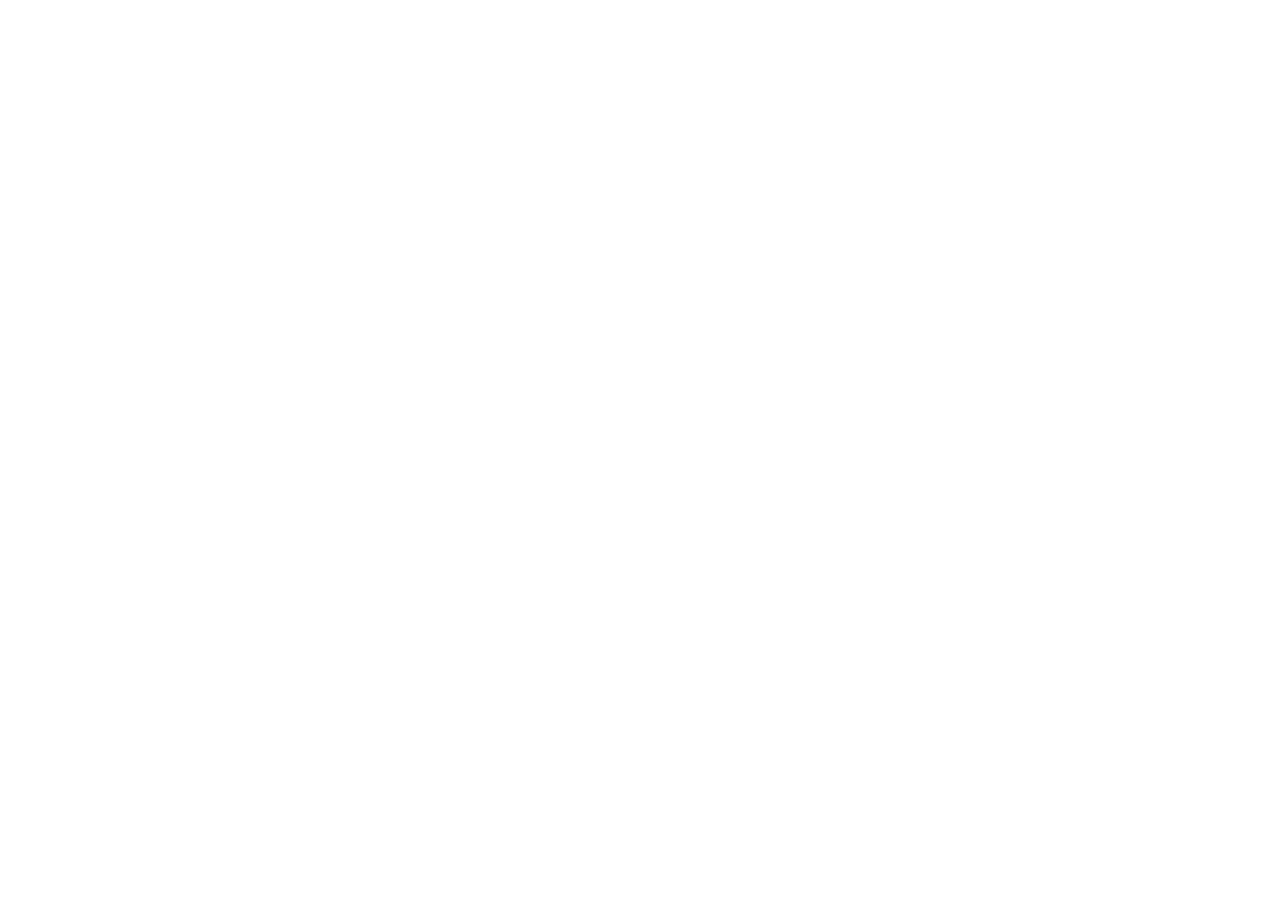
==== jsnow/index.html @ 2628dbec "first push" ====
﻿<!DOCTYPE html>
<html ng-app="jsnow" ng-controller="ApplicationCtrl">
<head>
    <title></title>
	<meta charset="utf-8" />
    <link href="Content/bootstrap.min.css" rel="stylesheet" />
    <link href="Content/font-awesome.min.css" rel="stylesheet" />
    <link href="Content/appStyle.css" rel="stylesheet" />

    <!-- Header -->
    <link href="app/header/jnHeaderStyle.css" rel="stylesheet" />

    <!--rspMenu-->
    <link href="modules/rspMenu/rspMenuStyle.css" rel="stylesheet" />

    <script src="Scripts/jquery-2.1.4.js"></script>
    <script src="Scripts/angular.min.js"></script>
    <script src="Scripts/angular-animate.min.js"></script>
    <script src="Scripts/angular-route.min.js"></script>
    <script src="Scripts/bootstrap.min.js"></script>
    

    <script src="app/appModule.js"></script>
    <script src="app/appController.js"></script>

    <!--Header-->
    <script src="app/header/jnHeadeDirective.js"></script>

    <!--rspMenu-->
    <script src="modules/rspMenu/rspMenuModule.js"></script>
    <script src="modules/rspMenu/rspMenuDirective.js"></script>
    <script src="modules/rspMenu/psMenuItemDirective.js"></script>
    <script src="modules/rspMenu/rspMenuController.js"></script>

</head>
<body class="container-fluid">
    <jn-header logo-url="/images/jnHeaderLogo.png" title="Learn AngularJS"></jn-header>
    <div class="menu-container">
        <rsp-menu>
            <rsp-menu-item icon="fa-database" label="Item 1" route="item1"></rsp-menu-item>
            <rsp-menu-item icon="fa-fighter-jet" label="Item 2" route="item2"></rsp-menu-item>
            <rsp-menu-item icon="fa-external-link" label="Item 3" route="item3"></rsp-menu-item>
            <rsp-menu-item icon="fa-anchor" label="Item 4" route="item4"></rsp-menu-item>
        </rsp-menu>
    </div>        
</body>
</html>
---- jsnow/Content/appStyle.css ----
﻿.container-fluid{
    padding: 0;
}
.menu-container{
    position:absolute;
    height:100vh;
    padding-top: 100px;
    top:0;
}
---- jsnow/app/header/jnHeaderStyle.css ----
﻿.jn-header-area{
   
   height: 100px;
   background: url('/images/jnHeaderTitleBg.png');
}

.jn-header-logo{
    height: 80px;
    width: 160px;    
    background-size: contain !important;
    display: inline-block;
    float: left;
    margin: -2px;
    box-shadow: white 0px 0px 10px;
    border-radius: 50%;
    margin: 10px;
}
.jn-header-title h1{
    margin: 0;
    padding: 0;
    line-height: 100px;
    color:white;
    cursor: default;
    -moz-user-select: none;    
    -webkit-user-select: none;    
    -ms-user-select: none;
    user-select: none;
           
}
.jn-header-title{
    text-align:center;
    height: 100%;   
}

@media screen and (max-width: 700px){
    .jn-header-title{
        display: none;
    }
    .jn-header-logo{
        float: none;
    }
    .jn-header-area{
        text-align: center;
    }
}
---- jsnow/modules/rspMenu/rspMenuStyle.css ----
﻿.rsp-menu-area{
    width:200px;
    background: #225422;
    height:100%;
}
.rsp-menu-item-list{
    list-style: none;
    padding: 0;
    margin: 0;
}
.rsp-menu-item{
    height:40px;
    line-height: 40px;
    font-size: 1.5em;
    color: white;
    box-shadow: white 0px 0px 1px inset;
    
    -moz-user-select: none;    
    -webkit-user-select: none;    
    -ms-user-select: none;
    user-select: none
}
.rsp-menu-item:hover{
    box-shadow: green 0 0 10px inset;
    background-color: darkgreen;
    cursor: pointer;
    
}
.rsp-menu-item-selected{
     box-shadow: green 0 0 10px inset;
    background-color: #002800;
    cursor: pointer;
}
.rsp-menu-item i.fa{
    padding: 0 20px;
    width: 50px;
    color:white;    
}
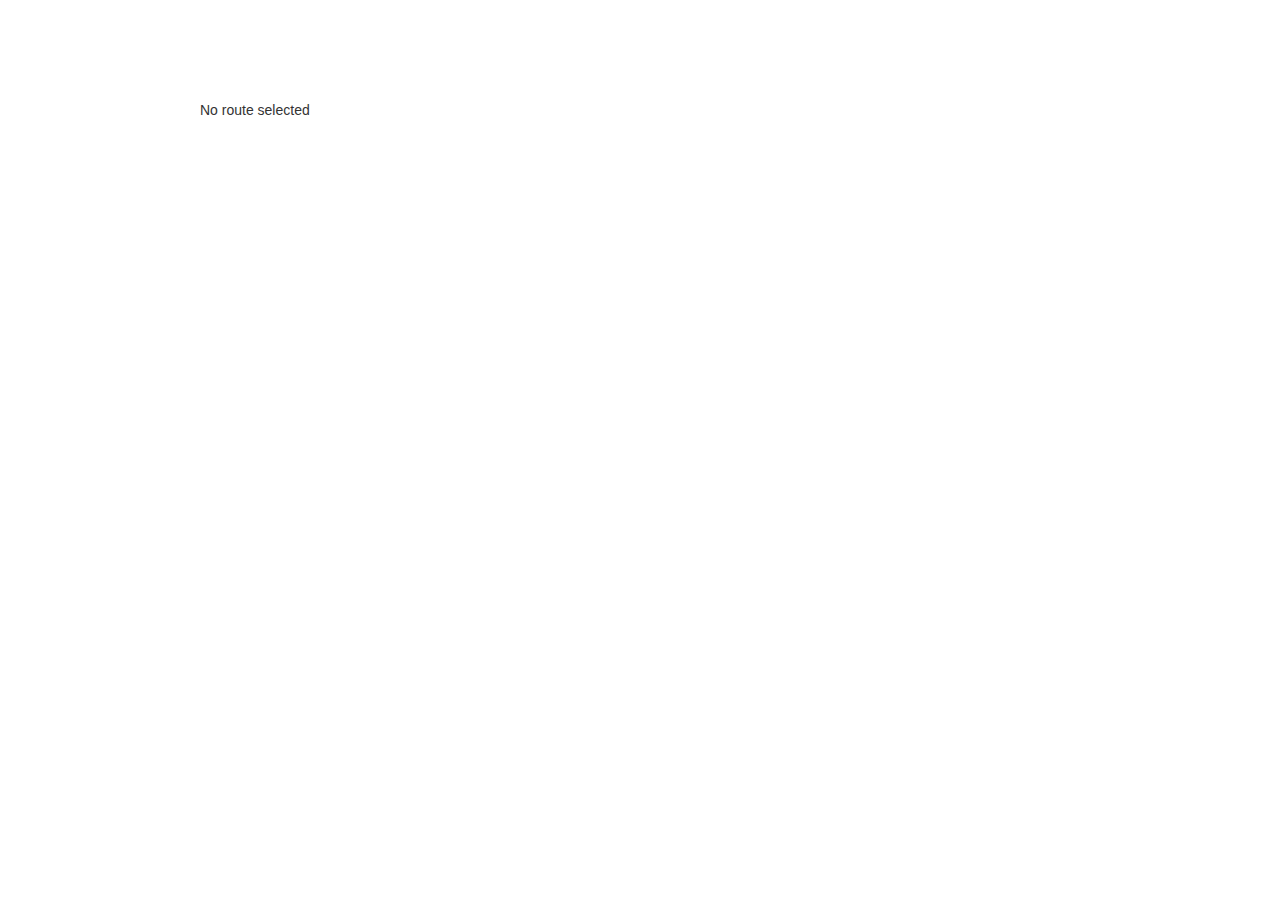
==== commit 231d9e08: "actual routing added" ====
--- a/jsnow/index.html
+++ b/jsnow/index.html
@@ -19,9 +19,10 @@
     <script src="Scripts/angular-route.min.js"></script>
     <script src="Scripts/bootstrap.min.js"></script>
     
-
+    <!--Application-->
     <script src="app/appModule.js"></script>
     <script src="app/appController.js"></script>
+    <script src="app/appRouting.js"></script>
 
     <!--Header-->
     <script src="app/header/jnHeadeDirective.js"></script>
@@ -37,11 +38,15 @@
     <jn-header logo-url="/images/jnHeaderLogo.png" title="Learn AngularJS"></jn-header>
     <div class="menu-container">
         <rsp-menu>
-            <rsp-menu-item icon="fa-database" label="Item 1" route="item1"></rsp-menu-item>
-            <rsp-menu-item icon="fa-fighter-jet" label="Item 2" route="item2"></rsp-menu-item>
-            <rsp-menu-item icon="fa-external-link" label="Item 3" route="item3"></rsp-menu-item>
-            <rsp-menu-item icon="fa-anchor" label="Item 4" route="item4"></rsp-menu-item>
+            <rsp-menu-item icon="fa-database" label="Item 1" route="/item1"></rsp-menu-item>
+            <rsp-menu-item icon="fa-fighter-jet" label="Item 2" route="/item2"></rsp-menu-item>
+            <rsp-menu-item icon="fa-external-link" label="Item 3" route="/item3"></rsp-menu-item>
+            <rsp-menu-item icon="fa-anchor" label="Item 4" route="/item4"></rsp-menu-item>
         </rsp-menu>
-    </div>        
+    </div>   
+    <div class="content-area">
+        <div ng-view></div> 
+    </div>
+        
 </body>
 </html>
--- a/jsnow/Content/appStyle.css
+++ b/jsnow/Content/appStyle.css
@@ -6,4 +6,9 @@
     height:100vh;
     padding-top: 100px;
     top:0;
+}
+.content-area{
+    position:relative;
+    left: 200px;
+    margin-right:-200px;
 }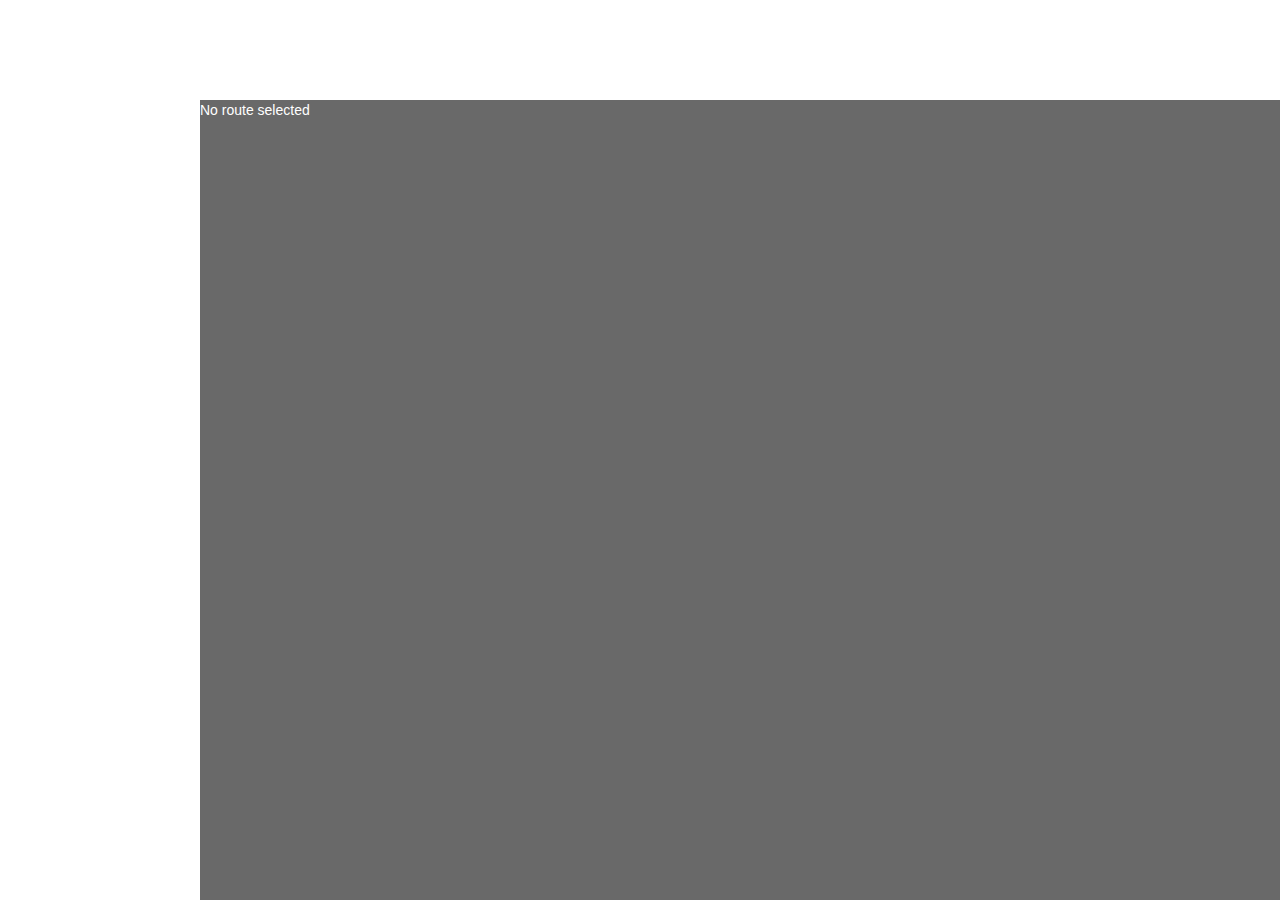
==== commit ccc7ee7f: "module for toggle + module for drag" ====
--- a/jsnow/index.html
+++ b/jsnow/index.html
@@ -2,7 +2,7 @@
 <html ng-app="jsnow" ng-controller="ApplicationCtrl">
 <head>
     <title></title>
-	<meta charset="utf-8" />
+    <meta charset="utf-8" />
     <link href="Content/bootstrap.min.css" rel="stylesheet" />
     <link href="Content/font-awesome.min.css" rel="stylesheet" />
     <link href="Content/appStyle.css" rel="stylesheet" />
@@ -13,12 +13,15 @@
     <!--rspMenu-->
     <link href="modules/rspMenu/rspMenuStyle.css" rel="stylesheet" />
 
+    <!--toggle-->
+    <link href="modules/divToggle/divToggleStyle.css" rel="stylesheet" />
+
     <script src="Scripts/jquery-2.1.4.js"></script>
     <script src="Scripts/angular.min.js"></script>
     <script src="Scripts/angular-animate.min.js"></script>
     <script src="Scripts/angular-route.min.js"></script>
     <script src="Scripts/bootstrap.min.js"></script>
-    
+
     <!--Application-->
     <script src="app/appModule.js"></script>
     <script src="app/appController.js"></script>
@@ -33,20 +36,31 @@
     <script src="modules/rspMenu/psMenuItemDirective.js"></script>
     <script src="modules/rspMenu/rspMenuController.js"></script>
 
+    <!--toggle-->
+    <script src="modules/divToggle/divToggleModule.js"></script>
+    <script src="modules/divToggle/divToggleDirective.js"></script>
+
+    <!--drag-->
+    <script src="modules/divDrag/divDragModule.js"></script>
+    <script src="modules/divDrag/divDragDirective.js"></script>
+
+
 </head>
 <body class="container-fluid">
     <jn-header logo-url="/images/jnHeaderLogo.png" title="Learn AngularJS"></jn-header>
     <div class="menu-container">
         <rsp-menu>
-            <rsp-menu-item icon="fa-database" label="Item 1" route="/item1"></rsp-menu-item>
-            <rsp-menu-item icon="fa-fighter-jet" label="Item 2" route="/item2"></rsp-menu-item>
-            <rsp-menu-item icon="fa-external-link" label="Item 3" route="/item3"></rsp-menu-item>
-            <rsp-menu-item icon="fa-anchor" label="Item 4" route="/item4"></rsp-menu-item>
+            <rsp-menu-item icon="fa-sliders" label="Sliders" route="/item1"></rsp-menu-item>
+            <rsp-menu-item icon="fa-clock-o" label="Timer" route="/item2"></rsp-menu-item>
+            <rsp-menu-item icon="fa-th-large" label="Widgets" route="/widgets"></rsp-menu-item>
+            <rsp-menu-item icon="fa-angle-double-down" label="Toggable" route="/toggle"></rsp-menu-item>
         </rsp-menu>
-    </div>   
+    </div>
     <div class="content-area">
-        <div ng-view></div> 
+        <div class="content-area-view full-wh">
+            <div ng-view class="full-wh"></div>
+        </div>
     </div>
-        
+
 </body>
 </html>
--- a/jsnow/Content/appStyle.css
+++ b/jsnow/Content/appStyle.css
@@ -1,14 +1,55 @@
-﻿.container-fluid{
+﻿.container-fluid {
     padding: 0;
 }
-.menu-container{
-    position:absolute;
-    height:100vh;
+
+.menu-container {
+    position: absolute;
+    height: 100vh;
     padding-top: 100px;
-    top:0;
+    top: 0;
+    z-index: 1000;
 }
-.content-area{
-    position:relative;
-    left: 200px;
-    margin-right:-200px;
+
+.content-area {
+    position: absolute;
+    height: 100vh;
+    width: 100vw;
+    top: 0;
+    padding-top: 100px;
+    padding-left: 200px;
+}
+
+.full-wh {
+    height: 100%;
+    width: 100%;
+}
+
+.content-area-view {
+    background: dimgrey;
+    color: white;
+}
+.content-area-view * {
+    margin: 0;
+}
+
+.to-toggle{
+    width: 400px;
+    height: 400px;
+    display: inline-block;
+    border: 1px solid black;
+}
+.jn-widget{
+    width: 400px;
+    height: 400px;
+    border: 1px solid #808080;
+    box-shadow: black 0 0 10px;
+    border-radius: 10px;       
+}
+.dir-drag-moving{
+    border: 2px solid green;
+    cursor:move;
+    -moz-user-select: none;    
+    -webkit-user-select: none;    
+    -ms-user-select: none;
+    user-select: none;
 }--- a/jsnow/app/header/jnHeaderStyle.css
+++ b/jsnow/app/header/jnHeaderStyle.css
@@ -1,12 +1,13 @@
-﻿.jn-header-area{
-   
-   height: 100px;
-   background: url('/images/jnHeaderTitleBg.png');
+﻿.jn-header-area {
+    height: 100px;
+    background: url('/images/jnHeaderTitleBg.png');
+    z-index: 1001;
+    position: relative;
 }
 
-.jn-header-logo{
+.jn-header-logo {
     height: 80px;
-    width: 160px;    
+    width: 160px;
     background-size: contain !important;
     display: inline-block;
     float: left;
@@ -15,31 +16,34 @@
     border-radius: 50%;
     margin: 10px;
 }
-.jn-header-title h1{
+
+.jn-header-title h1 {
     margin: 0;
     padding: 0;
     line-height: 100px;
-    color:white;
+    color: white;
     cursor: default;
-    -moz-user-select: none;    
-    -webkit-user-select: none;    
+    -moz-user-select: none;
+    -webkit-user-select: none;
     -ms-user-select: none;
     user-select: none;
-           
-}
-.jn-header-title{
-    text-align:center;
-    height: 100%;   
 }
 
-@media screen and (max-width: 700px){
-    .jn-header-title{
+.jn-header-title {
+    text-align: center;
+    height: 100%;
+}
+
+@media screen and (max-width: 700px) {
+    .jn-header-title {
         display: none;
     }
-    .jn-header-logo{
+
+    .jn-header-logo {
         float: none;
     }
-    .jn-header-area{
+
+    .jn-header-area {
         text-align: center;
     }
-}+}
--- a/jsnow/modules/divToggle/divToggleStyle.css
+++ b/jsnow/modules/divToggle/divToggleStyle.css
@@ -0,0 +1,2 @@
+﻿.div-toggle-button {   
+}
